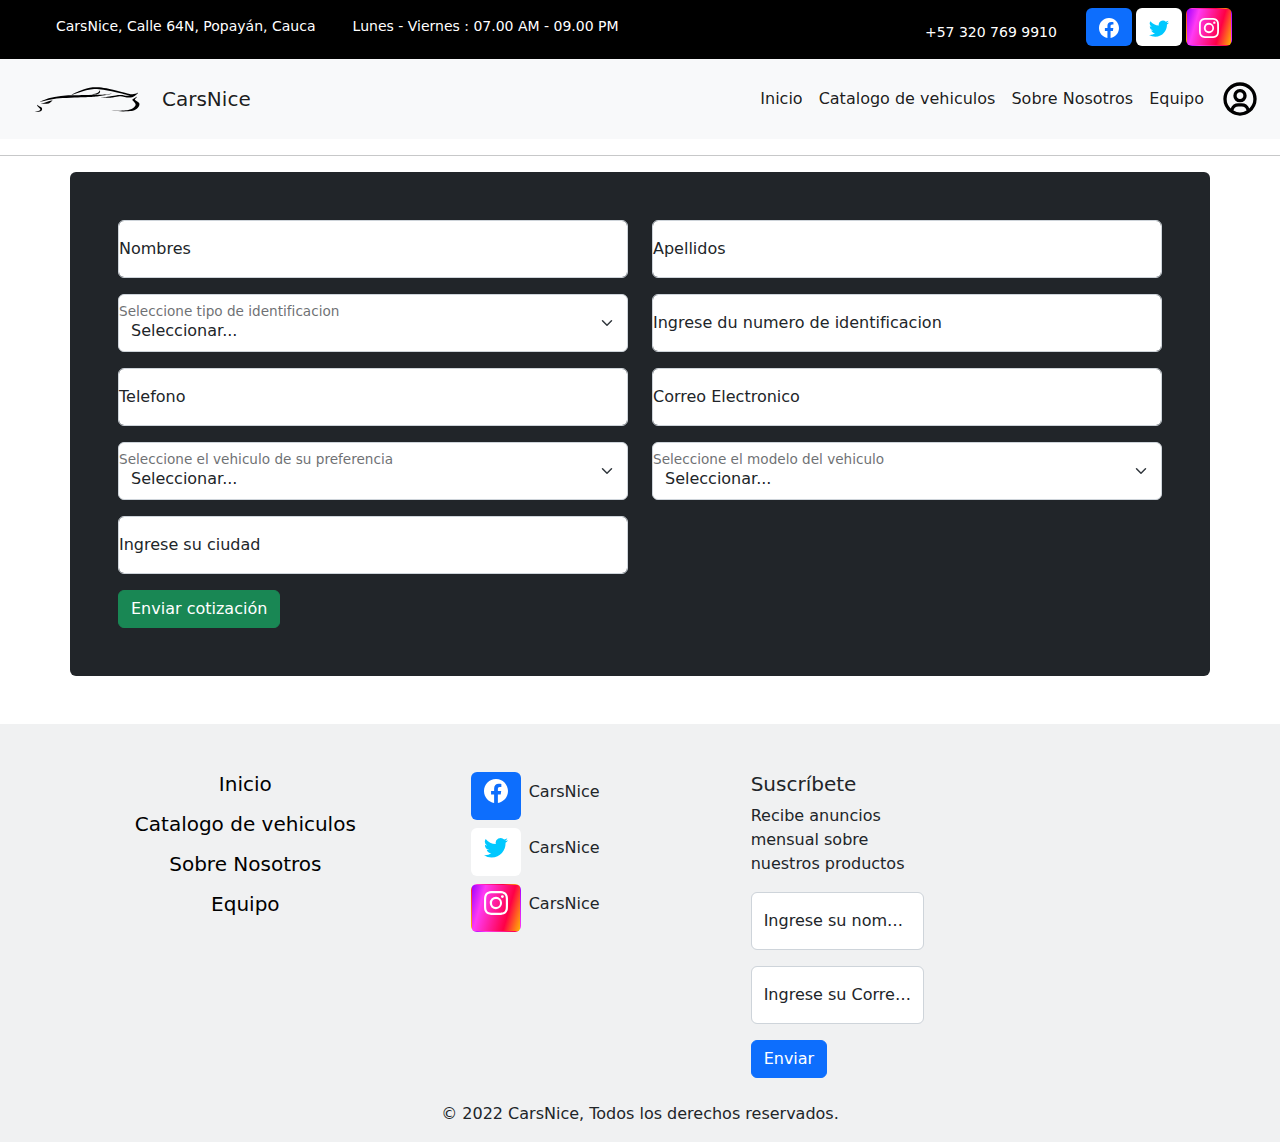
==== dashboard/cotizacion.html @ f8dc4349 "cotizacion" ====
<!DOCTYPE html>
<html lang="es">

<head>
    <meta charset="UTF-8">
    <meta http-equiv="X-UA-Compatible" content="IE=edge">
    <meta name="viewport" content="width=device-width, initial-scale=1.0">
    <link rel="shortcut icon" href="../icons/logo.svg" type="image/x-icon">
    <link rel="stylesheet" href="../css/styles.css">
    <link rel="stylesheet" href="../css/bootstrap.min.css">
    <title>Cotiza tu auto</title>
</head>

<body>
    <!-- ======================================================== -->
    <!-- ENCABEZADO -->
    <!-- ======================================================== -->
    <header class="container-fluid bg-black d-flex justify-content-center" id="contactanos">
        <p class="text-light mb-0 p-2 fs-7" id="contactanos">Contactanos +57 320 769 9910</p>
    </header>
    <div class="container-fluid bg-black p-0 text-white ">
        <div class="row gx-0 d-none d-lg-flex">
            <div class="col-lg-7 px-5 text-start">
                <div class="d-inline-flex align-items-center py-3 me-4">
                    <small class="fa fa-map-marker-alt text-primary me-2"></small>
                    <small>CarsNice, Calle 64N, Popayán, Cauca</small>
                </div>
                <div class="d-inline-flex align-items-center py-3" id="horario_empresa">
                    <small class="far fa-clock text-primary me-2" id="horario_empresa"></small>
                    <small id="horario_empresa">Lunes - Viernes : 07.00 AM - 09.00 PM</small>
                </div>
            </div>
            <div class="col-lg-5 px-5 text-end">
                <div class="d-inline-flex align-items-center py-3 me-4">
                    <small class="fa fa-phone-alt text-primary me-2"></small>
                    <small>+57 320 769 9910</small>
                </div>
                <div class="d-inline-flex align-items-center">
                    <a class="btn bg-primary btn-sm-square text-white me-1 mt-2" href=""><img
                            src="../icons/facebook.svg" alt="facebook"></i></a>
                    <a class="btn bg-white btn-sm-square text-white me-1 mt-2" href=""><img src="../icons/twitter.svg"
                            alt="twitter"></i></a>
                    <a class="btn btn-sm-square text-white me-0 mt-2" href="" id="instagram"><img
                            src="../icons/instagram.svg" alt="instagram"></i></a>
                </div>
            </div>
        </div>
    </div>
    <nav class="navbar navbar-expand-lg bg-light pt-0 pb-0">
        <div class="container-fluid">
            <a class="navbar-brand d-flex align-items-center" href="../index.html">
                <img src="../icons/logo.svg" alt="Logo_empresa" id="logo_empresa" width="150" height="70"
                    class="d-inline-block align-text-top">
                <span id="nombre_empresa">CarsNice</span>
            </a>
            <button class="navbar-toggler" type="button" data-bs-toggle="collapse"
                data-bs-target="#navbarSupportedContent" aria-controls="navbarSupportedContent" aria-expanded="false"
                aria-label="Toggle navigation">
                <span class="navbar-toggler-icon"></span>
            </button>
            <div class="collapse navbar-collapse" id="navbarSupportedContent">
                <ul class="navbar-nav ms-auto mb-2 mb-lg-0 d-flex align-items-center">
                    <li class="nav-item">
                        <a class="nav-link active" aria-current="page" href="../index.html#inicio">Inicio</a>
                    </li>
                    <li class="nav-item">
                        <a class="nav-link active" href="../dashboard/galeriaAutos.html">Catalogo de vehiculos</a>
                    </li>
                    <li class="nav-item">
                        <a class="nav-link active" href="../index.html#sobre_nosotros">Sobre Nosotros</a>
                    </li>
                    </li>
                    <li class="nav-item">
                        <a class="nav-link active" href="../index.html#equipo">Equipo</a>
                    </li>
                    <li class="nav-item">
                        <a class="nav-link" href="./login.html" target="_blank"><img src="../icons/user_2.svg"
                                alt="usuario" width="40" height="40" id="img_iniciar_sesion"><span
                                id="iniciar_seccion">Iniciar sesión</span></a>
                    </li>
                </ul>
            </div>
        </div>
    </nav>

    <hr class="featurette-divider">

    <div class="container bg-dark p-5 rounded">
        <form action="cotizacion_true.html"class="needs-validation" novalidate>

            <div class="row">
                <div class="form-floating mb-3 col-12 col-sm-6 col-md-6 col-lg-6 col-xl-6 col-xxl-6">
                    <input type="text" class="form-control" id="nombre" placeholder="Ingrese su nombre" required>
                    <label for="nombre">Nombres</label>
                    
                    <div class="invalid-feedback">
                        Por favor, ingrese su Nombre.
                    </div>
                    
                </div>
                <div class="form-floating mb-3 col-12 col-sm-6 col-md-6 col-lg-6 col-xl-6 col-xxl-6">
                    <input type="text" class="form-control" id="floatingApellidos" placeholder="Apellidos"required>
                    <label for="floatingApellidos">Apellidos</label>
                    
                    <div class="invalid-feedback">
                        Por favor, ingrese su Apellido.
                    </div>
                </div>
            
                <div class="form-floating mb-3 col-12 col-sm-6 col-md-6 col-lg-6 col-xl-6 col-xxl-6">
                    <select required class="form-select overflow-hidden" id="identificacion"
                        aria-label="identificacion" aria-placeholder="identificacion">
                        <option >Seleccionar...</option>
                        <option value="C.C">Cedula de ciudadania</option>
                        <option value="C.E">Cedula de Extranjeria</option>
                        <option value="NIT">NIT</option>
                    </select>
                    <label for="identificacion">Seleccione tipo de identificacion</label>
                    
                    <div class="invalid-feedback">
                        Por favor, ingrese su tipo de identificacion.
                    </div>
                </div>
                <div class="form-floating mb-3 col-12 col-sm-6 col-md-6 col-lg-6 col-xl-6 col-xxl-6">
                    <input type="number" class="form-control" id="numero_identificacion" placeholder="Ingrese du numero de identificacion"required>
                    <label for="numero_identificacion">Ingrese du numero de identificacion</label>
                    
                    <div class="invalid-feedback">
                        Por favor, ingrese su numero de identificacion.
                    </div>
                </div>
                <div class="form-floating mb-3 col-12 col-sm-6 col-md-6 col-lg-6 col-xl-6 col-xxl-6">
                    <input type="text" class="form-control" id="telefono" placeholder="Telefono"required>
                    <label for="telefono">Telefono</label>
                    
                    <div class="invalid-feedback">
                        Por favor, ingrese su numero de telefono.
                    </div>
                </div>
            
                <div class="form-floating mb-3 col-12 col-sm-6 col-md-6 col-lg-6 col-xl-6 col-xxl-6">
                    <input type="email" class="form-control" id="floatingInput" placeholder="name@example.com"required>
                    <label for="floatingInput">Correo Electronico</label>
                    
                    <div class="invalid-feedback">
                        Por favor, ingrese su Correo Electronico.
                    </div>
                </div>
                <div class="form-floating mb-3 col-12 col-sm-6 col-md-6 col-lg-6 col-xl-6 col-xxl-6 ">
                    <select class="form-select overflow-hidden" id="modelo"
                        aria-label="modelo" aria-placeholder="modelo"required>
                        <option selected>Seleccionar...</option>
                        <option value="Audi_R8">Audi R8</option>
                        <option value="Audi-Etron">Audi E-tron</option>
                        <option value="bmw-z4">BMW Z4</option>
                        <option value="Camaro_SIX_SS">Camaro SIX SS</option>
                        <option value="Ferrari-Steeda">Ferrari Steeda</option>
                        <option value="LAMBORGHINI-Huracan">LAMBORGHINI Huracan</option>
                        <option value="FORD_Mustang">FORD Mustang</option>
                        <option value="Blazer_RS">Chevrolet Blazer RS</option>
                        <option value="SF90_SPIDER">Ferrari SF90 SPIDER</option>
                    </select>
                    <label for="modelo">Seleccione el vehiculo de su preferencia</label>
                    
                    <div class="invalid-feedback">
                        Por favor, ingrese el vehiculo de su preferencia.
                    </div>
                </div>
            
                <div class="form-floating mb-3 col-12 col-sm-6 col-md-6 col-lg-6 col-xl-6 col-xxl-6 ">
                    <select class="form-select overflow-hidden" id="modelo"
                        aria-label="modelo" aria-placeholder="modelo"required>
                        <option selected>Seleccionar...</option>
                        <option value="2023">2023</option>
                        <option value="2022">2022</option>
                        <option value="2021">2021</option>
                    </select>
                    <label for="modelo">Seleccione el modelo del vehiculo</label>
                    
                    <div class="invalid-feedback">
                        Por favor, ingrese el modelo del vehiculo.
                    </div>
                </div>
                <div class="form-floating mb-3 col-12 col-sm-6 col-md-6 col-lg-6 col-xl-6 col-xxl-6">
                    <input type="text" class="form-control" id="ciudad" placeholder="Ingrese su ciudad"required>
                    <label for="ciudad">Ingrese su ciudad</label>
                    
                    <div class="invalid-feedback">
                        Por favor, ingrese su ciudad.
                    </div>
                </div>
            </div>

            <input type="submit" class="btn btn-success" value="Enviar cotización">
        </form>
    </div>






    <!-- ======================================================== -->
    <!-- footer -->
    <!-- ======================================================== -->
    <div class="container-fluid bg-secondary pt-5 mt-5" style="--bs-bg-opacity: .1;">
        <footer class="px-5">
            <div class="row">
                <div class="col-12 col-xs-6 col-sm-6 text-center col-md-4 mb-3">
                    <ul class="nav flex-column">
                        <li class="nav-item mb-2"><a href="#inicio" class="nav-link p-0 text-black">
                                <h5>Inicio</h5>
                            </a></li>
                        <li class="nav-item mb-2"><a href="./dashboard/galeriaAutos.html"
                                class="nav-link p-0 text-black">
                                <h5>Catalogo de vehiculos</h5>
                            </a></li>
                        <li class="nav-item mb-2"><a href="#sobre_nosotros" class="nav-link p-0 text-black">
                                <h5>Sobre Nosotros</h5>
                            </a></li>
                        <li class="nav-item mb-2"><a href="#equipo" class="nav-link p-0 text-black">
                                <h5>Equipo</h5>
                            </a></li>
                    </ul>
                </div>
                <div class="col-12 col-sm-6 col-xs-6 col-md-2 mb-3">
                    <ul class="list-unstyled">
                        <li class="ms-3 mt-0 d-flex"><a class="btn bg-primary btn-sm-square" href="#"><img
                                    src="../icons/facebook.svg" alt="facebook" width="24" height="24"><a>
                                    <p class="px-2 pt-2">CarsNice</p>
                        </li>
                        <li class="ms-3 mt-2 d-flex"><a class="btn bg-white btn-sm-square" href="#"><img
                                    src="../icons/twitter.svg" alt="twitter" width="24" height="24"></a>
                            <p class="px-2 pt-2">CarsNice</p>
                        </li>
                        <li class="ms-3 mt-2 d-flex"><a class="btn btn-sm-square" href="#" id="instagram"><img
                                    src="../icons/instagram.svg" alt="instagram" width="24" height="24"></a>
                            <p class="px-2 pt-2">CarsNice</p>
                        </li>
                    </ul>
                </div>
                <div class="col-12 col-sm-6 col-xs-6 col-md-2 mb-3 offset-md-1 mb-3">
                    <form class="needs-validation" novalidate>
                        <h5>Suscríbete</h5>
                        <p>Recibe anuncios mensual sobre nuestros productos</p>
                        <div class="form-floating mb-3">
                            <input type="text" class="form-control" id="name" placeholder="Ingrese su nombre"required>
                            <label for="ciudad">Ingrese su nombre</label>
                            <div class="valid-feedback">
                                ¡Se ve bien!
                            </div>
                            <div class="invalid-feedback">
                                Por favor, ingrese su Nombre.
                            </div>
                        </div>
                        <div class="form-floating mb-3">
                            <input type="email" class="form-control" id="email" placeholder="Ingrese su Correo electronico"required>
                            <label for="ciudad">Ingrese su Correo electronico</label>
                            <div class="valid-feedback">
                                ¡Se ve bien!
                            </div>
                            <div class="invalid-feedback">
                                Por favor, ingrese su Correo electronico.
                            </div>
                        </div>
                        <button type="submit" class="btn btn-primary">Enviar</button>
                    </form>
                </div>
                <p class="text-center mt-2">&copy; 2022 CarsNice, Todos los derechos reservados.</p>
            </div>
        </footer>
    </div>
    <script src="../js/bootstrap.min.js"></script>
    <script src="../js/app.js"></script>

</body>

</html>
---- css/styles.css ----
@media (min-width : 992px) {
    #iniciar_seccion{
        display: none;
    }
}
@media (max-width : 992px) {
    #img_iniciar_sesion{
        display: none;
    }
}

@media (max-width : 576px) {
    #nombre_empresa{
        display: none;
    }
}

@media (max-width: 768px) {
    #header-carousel .carousel-item {
        position: relative;
        min-height: 450px;
    }
    
    #header-carousel .carousel-item img {
        position: absolute;
        width: 100%;
        height: 100%;
        object-fit: cover;
    }
}



@media (min-width: 576px) {
    #marca_destacados {
        font-size: 35px !important;
    }

    #modelo_destacados {
        font-size: 25px !important;
    }

    #btn-destacados {
        padding: 10px 15px 10px 15px !important;
    }
}

@media (max-width: 767px) {
  #años_experiencia{
    display: flex;
  }
  #imagen_experiencia{
    width: 50%;
  }
  #misi_visi_valo{
    width: 80%;
  }
}

@media (max-width: 1200px) {
  #horario_empresa {
    display: none;
    color: red;
  }
}

@media (min-width: 992px) {
  #contactanos {
    display: none;
  }
}


#instagram{
  background: rgb(162,0,255);
background: linear-gradient(106deg, rgba(162,0,255,1) 0%, rgba(255,58,244,1) 23%, rgba(255,0,70,1) 72%, rgba(255,183,0,1) 100%);
}

/* ============================================= */

.bd-placeholder-img {
    font-size: 1.125rem;
    text-anchor: middle;
    -webkit-user-select: none;
    -moz-user-select: none;
    user-select: none;
  }

  @media (min-width: 768px) {
    .bd-placeholder-img-lg {
      font-size: 3.5rem;
    }
  }

  .b-example-divider {
    height: 3rem;
    background-color: rgba(0, 0, 0, .1);
    border: solid rgba(0, 0, 0, .15);
    border-width: 1px 0;
    box-shadow: inset 0 .5em 1.5em rgba(0, 0, 0, .1), inset 0 .125em .5em rgba(0, 0, 0, .15);
  }

  .b-example-vr {
    flex-shrink: 0;
    width: 1.5rem;
    height: 100vh;
  }

  .bi {
    vertical-align: -.125em;
    fill: currentColor;
  }

  .nav-scroller {
    position: relative;
    z-index: 2;
    height: 2.75rem;
    overflow-y: hidden;
  }

  .nav-scroller .nav {
    display: flex;
    flex-wrap: nowrap;
    padding-bottom: 1rem;
    margin-top: -1px;
    overflow-x: auto;
    text-align: center;
    white-space: nowrap;
    -webkit-overflow-scrolling: touch;
  }

/* ================================================================= */

  @media (min-width: 40em) {

    .carousel-caption p {
      margin-bottom: 1.25rem;
      font-size: 1.25rem;
      line-height: 1.4;
    }
  
    .featurette-heading {
      font-size: 50px;
    }
  }
  
  @media (min-width: 62em) {
    .featurette-heading {
      margin-top: 7rem;
    }
  }
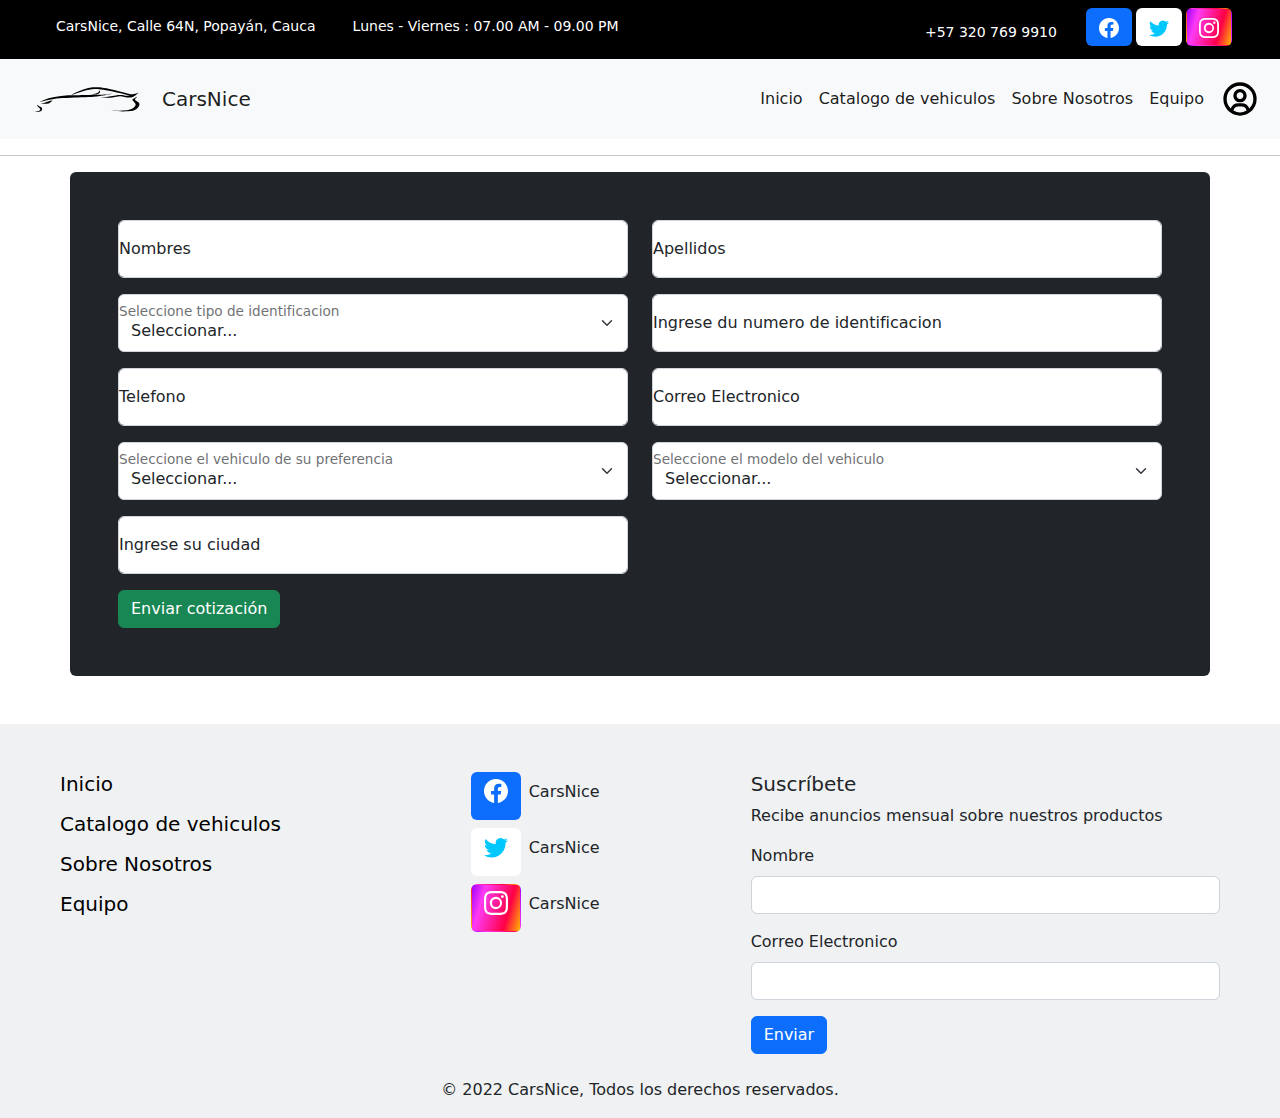
==== commit 3410e301: "Versión 2.1 CarsNice" ====
--- a/dashboard/cotizacion.html
+++ b/dashboard/cotizacion.html
@@ -194,82 +194,58 @@
             <input type="submit" class="btn btn-success" value="Enviar cotización">
         </form>
     </div>
-
-
-
-
-
-
     <!-- ======================================================== -->
     <!-- footer -->
     <!-- ======================================================== -->
     <div class="container-fluid bg-secondary pt-5 mt-5" style="--bs-bg-opacity: .1;">
         <footer class="px-5">
-            <div class="row">
-                <div class="col-12 col-xs-6 col-sm-6 text-center col-md-4 mb-3">
-                    <ul class="nav flex-column">
-                        <li class="nav-item mb-2"><a href="#inicio" class="nav-link p-0 text-black">
-                                <h5>Inicio</h5>
-                            </a></li>
-                        <li class="nav-item mb-2"><a href="./dashboard/galeriaAutos.html"
-                                class="nav-link p-0 text-black">
-                                <h5>Catalogo de vehiculos</h5>
-                            </a></li>
-                        <li class="nav-item mb-2"><a href="#sobre_nosotros" class="nav-link p-0 text-black">
-                                <h5>Sobre Nosotros</h5>
-                            </a></li>
-                        <li class="nav-item mb-2"><a href="#equipo" class="nav-link p-0 text-black">
-                                <h5>Equipo</h5>
-                            </a></li>
-                    </ul>
-                </div>
-                <div class="col-12 col-sm-6 col-xs-6 col-md-2 mb-3">
-                    <ul class="list-unstyled">
-                        <li class="ms-3 mt-0 d-flex"><a class="btn bg-primary btn-sm-square" href="#"><img
-                                    src="../icons/facebook.svg" alt="facebook" width="24" height="24"><a>
-                                    <p class="px-2 pt-2">CarsNice</p>
-                        </li>
-                        <li class="ms-3 mt-2 d-flex"><a class="btn bg-white btn-sm-square" href="#"><img
-                                    src="../icons/twitter.svg" alt="twitter" width="24" height="24"></a>
-                            <p class="px-2 pt-2">CarsNice</p>
-                        </li>
-                        <li class="ms-3 mt-2 d-flex"><a class="btn btn-sm-square" href="#" id="instagram"><img
-                                    src="../icons/instagram.svg" alt="instagram" width="24" height="24"></a>
-                            <p class="px-2 pt-2">CarsNice</p>
-                        </li>
-                    </ul>
-                </div>
-                <div class="col-12 col-sm-6 col-xs-6 col-md-2 mb-3 offset-md-1 mb-3">
-                    <form class="needs-validation" novalidate>
-                        <h5>Suscríbete</h5>
-                        <p>Recibe anuncios mensual sobre nuestros productos</p>
-                        <div class="form-floating mb-3">
-                            <input type="text" class="form-control" id="name" placeholder="Ingrese su nombre"required>
-                            <label for="ciudad">Ingrese su nombre</label>
-                            <div class="valid-feedback">
-                                ¡Se ve bien!
-                            </div>
-                            <div class="invalid-feedback">
-                                Por favor, ingrese su Nombre.
-                            </div>
-                        </div>
-                        <div class="form-floating mb-3">
-                            <input type="email" class="form-control" id="email" placeholder="Ingrese su Correo electronico"required>
-                            <label for="ciudad">Ingrese su Correo electronico</label>
-                            <div class="valid-feedback">
-                                ¡Se ve bien!
-                            </div>
-                            <div class="invalid-feedback">
-                                Por favor, ingrese su Correo electronico.
-                            </div>
-                        </div>
-                        <button type="submit" class="btn btn-primary">Enviar</button>
-                    </form>
-                </div>
-                <p class="text-center mt-2">&copy; 2022 CarsNice, Todos los derechos reservados.</p>
-            </div>
+          <div class="row">
+            <div class="col-6 col-md-4 mb-3">
+              <ul class="nav flex-column">
+                <li class="nav-item mb-2"><a href="../index.html#inicio" class="nav-link p-0 text-black"><h5>Inicio</h5></a></li>
+                <li class="nav-item mb-2"><a href="./galeriaAutos.html" class="nav-link p-0 text-black"><h5>Catalogo de vehiculos</h5></a></li>
+                <li class="nav-item mb-2"><a href="../index.html#sobre_nosotros" class="nav-link p-0 text-black"><h5>Sobre Nosotros</h5></a></li>
+                <li class="nav-item mb-2"><a href="../index.html#equipo" class="nav-link p-0 text-black"><h5>Equipo</h5></a></li>
+              </ul>
+            </div>
+            <div class="col-6 col-md-2 ">
+              <ul class="list-unstyled">
+                <li class="ms-3 mt-0 d-flex"><a class="btn bg-primary btn-sm-square" href="#"><img src="../icons/facebook.svg" alt="facebook" width="24" height="24"><a><p class="px-2 pt-2">CarsNice</p></li>
+                <li class="ms-3 mt-2 d-flex"><a class="btn bg-white btn-sm-square" href="#"><img src="../icons/twitter.svg" alt="twitter" width="24" height="24"></a><p class="px-2 pt-2">CarsNice</p></li>
+                <li class="ms-3 mt-2 d-flex"><a class="btn btn-sm-square" href="#" id="instagram"><img src="../icons/instagram.svg" alt="instagram" width="24" height="24"></a><p class="px-2 pt-2">CarsNice</p></li>
+              </ul>
+            </div>
+            <div class="col-md-5 offset-md-1 mb-3">
+              <form class="needs-validation" novalidate>
+                <h5>Suscríbete</h5>
+                <p>Recibe anuncios mensual sobre nuestros productos</p>
+                <div class="mb-3">
+                  <label for="name" class="form-label">Nombre</label>
+                  <input type="text" class="form-control" id="name" required>
+                  <div class="valid-feedback">
+                    ¡Se ve bien!
+                  </div>
+                  <div class="invalid-feedback">
+                    Por favor, ingrese su nombre.
+                  </div>
+                </div>
+                <div class="mb-3">
+                  <label for="mail" class="form-label">Correo Electronico</label>
+                  <input type="email" class="form-control" id="mail" required>
+                  <div class="valid-feedback">
+                    ¡Se ve bien!
+                  </div>
+                  <div class="invalid-feedback">
+                    Por favor, ingrese su correo electronico.
+                  </div>
+                </div>
+                <button type="submit" class="btn btn-primary">Enviar</button>
+              </form>
+            </div>
+            <p class="text-center mt-2">&copy; 2022 CarsNice, Todos los derechos reservados.</p>
+          </div>
         </footer>
-    </div>
+      </div>
     <script src="../js/bootstrap.min.js"></script>
     <script src="../js/app.js"></script>
 
